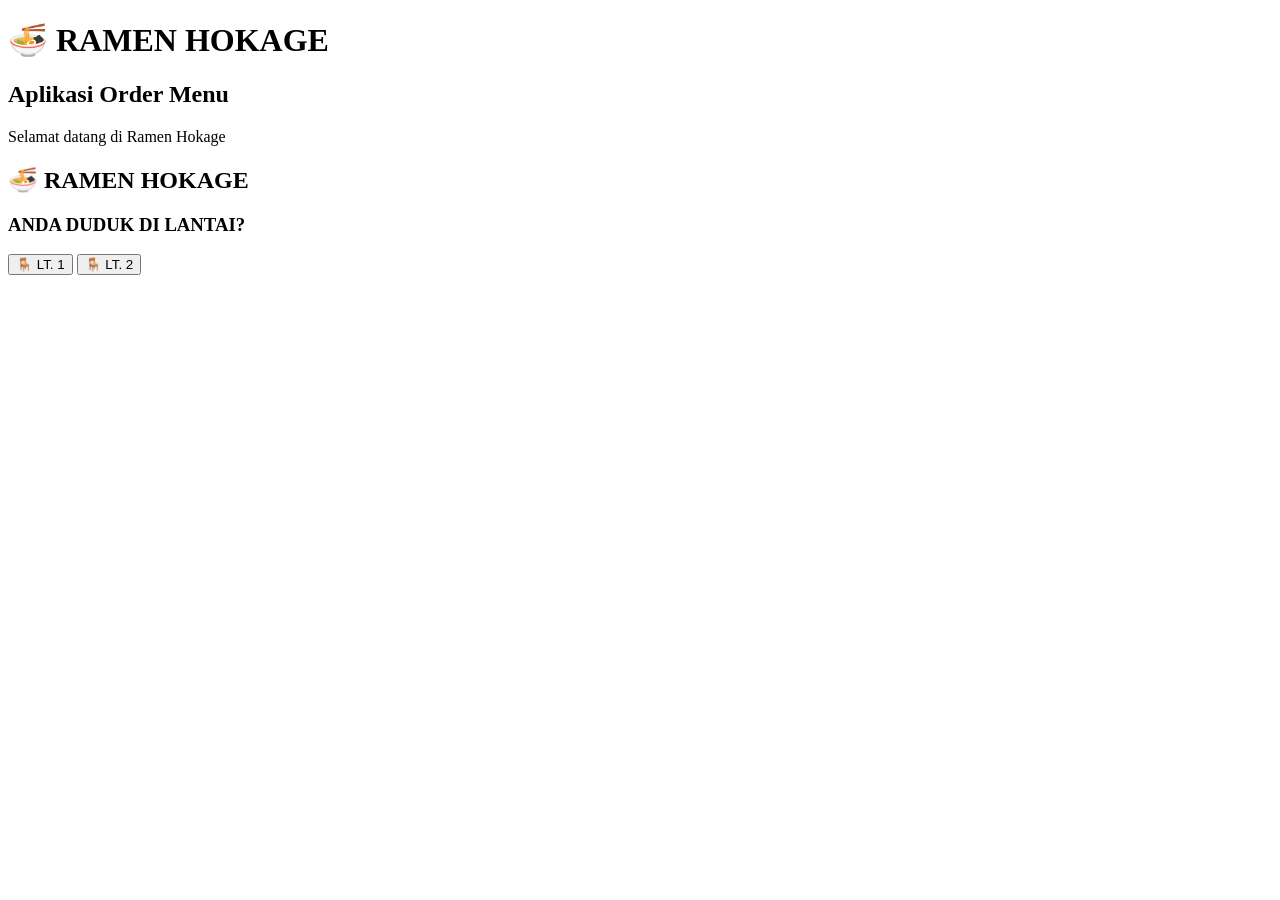
==== index.html @ 0180b93e "Add files via upload" ====
<!DOCTYPE html>
<html>

<head>
    <title>Ramen Hokage Order</title>
</head>

<body>

    <h1>🍜 RAMEN HOKAGE</h1>

    <h2>Aplikasi Order Menu</h2>

    <p>Selamat datang di Ramen Hokage</p>

    <div id="menu"></div>

    <script src="script.js"></script>

</body>

</html>
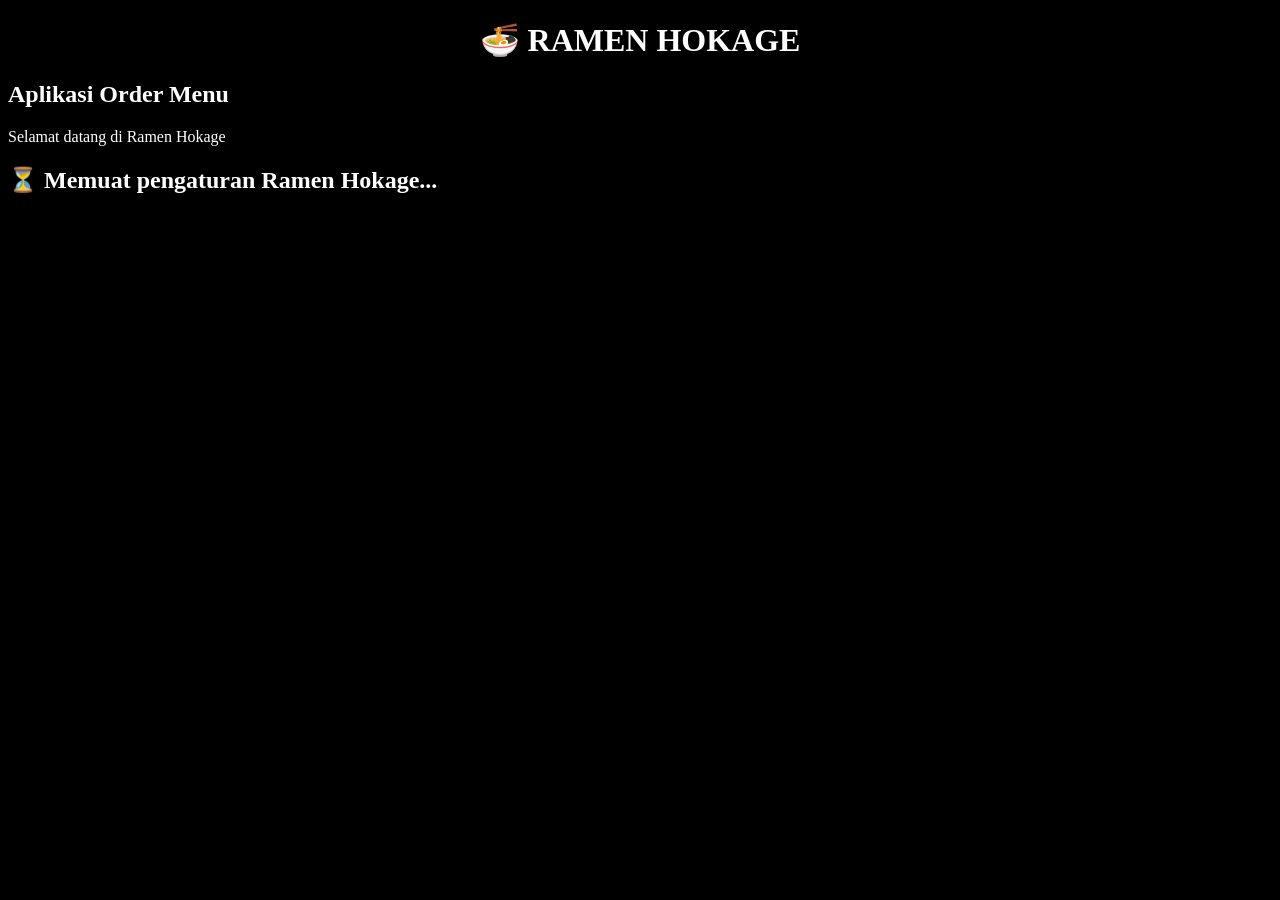
==== commit b1c78c7b: "Add files via upload" ====
--- a/index.html
+++ b/index.html
@@ -3,6 +3,10 @@
 
 <head>
     <title>Ramen Hokage Order</title>
+
+    <meta name="viewport" content="width=device-width, initial-scale=1.0">
+
+    <link rel="stylesheet" href="style.css">
 </head>
 
 <body>
--- a/style.css
+++ b/style.css
@@ -0,0 +1,63 @@
+body {
+    background-color: black;
+    color: white;
+}
+
+
+h1 {
+    text-align: center;
+    font-size: 32px;
+    font-weight: bold;
+}
+
+
+.menu-item {
+    display: inline-block;
+    box-sizing: border-box;
+    width: 45%;
+    background-color: #1a1a1a;
+    border: 1px solid #444;
+    border-radius: 12px;
+    padding: 50px;
+    margin: 10px 1%;
+    text-align: center;
+    vertical-align: top;
+}
+
+@media (max-width: 600px) {
+    .menu-item {
+        width: 100%;
+        margin: 10px 0;
+    }
+}
+
+.menu-item button {
+    font-size: 20px;
+    width: 45px;
+    height: 40px;
+    margin: 5px;
+    border-radius: 8px;
+    cursor: pointer;
+}
+
+.btn-kurang {
+    font-weight: bold;
+    font-size: 22px;
+    width: 45px;
+    height: 40px;
+    border-radius: 8px;
+    cursor: pointer;
+    background-color: #333;
+    color: white;
+}
+
+.btn-tambah {
+    font-weight: bold;
+    font-size: 22px;
+    width: 45px;
+    height: 40px;
+    border-radius: 8px;
+    cursor: pointer;
+    background-color: #f5c400;
+    color: black;
+}
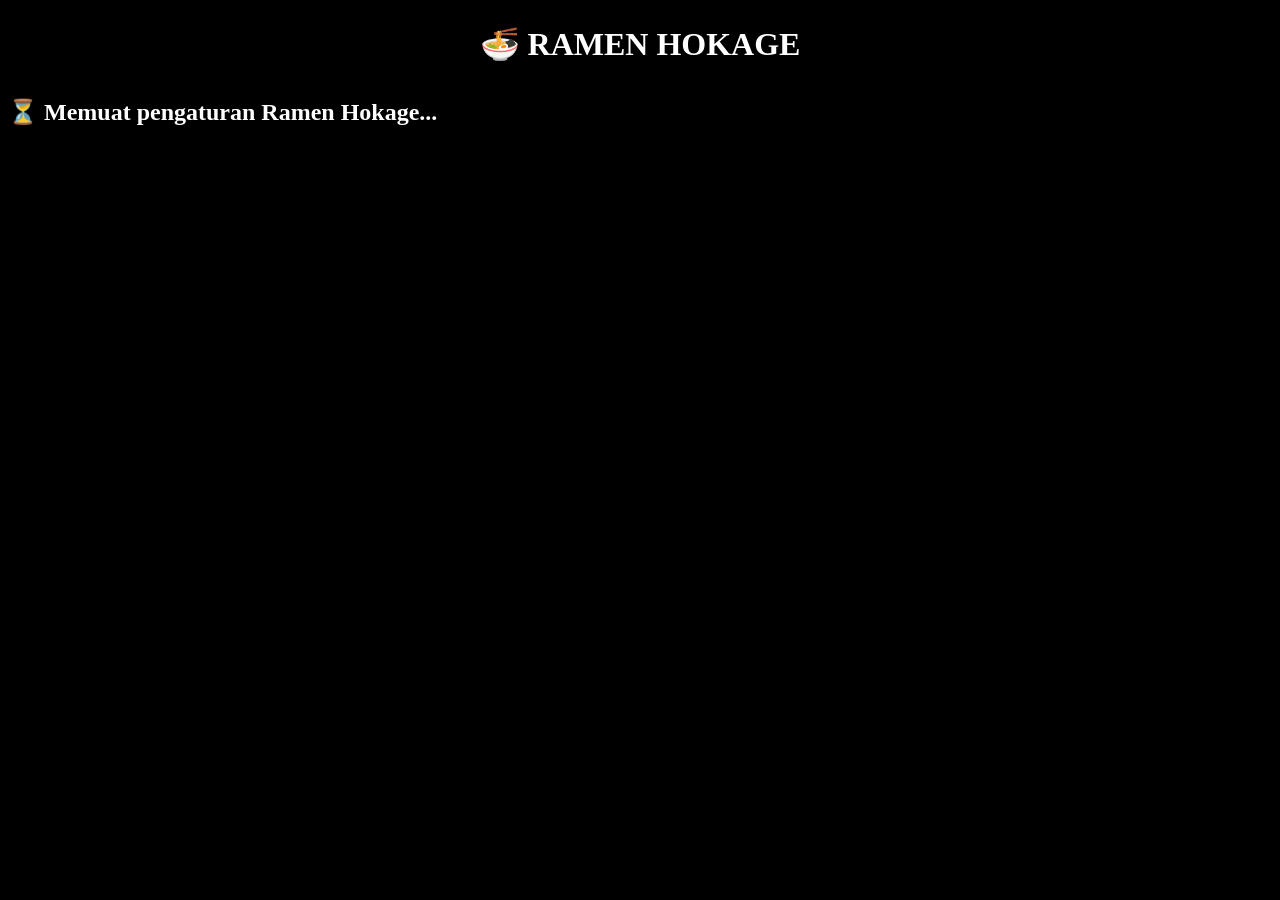
==== commit 651fc7cd: "Add files via upload" ====
--- a/index.html
+++ b/index.html
@@ -6,16 +6,12 @@
 
     <meta name="viewport" content="width=device-width, initial-scale=1.0">
 
-    <link rel="stylesheet" href="style.css">
+    <link rel="stylesheet" href="style.css?v=4">
 </head>
 
 <body>
 
     <h1>🍜 RAMEN HOKAGE</h1>
-
-    <h2>Aplikasi Order Menu</h2>
-
-    <p>Selamat datang di Ramen Hokage</p>
 
     <div id="menu"></div>
 
--- a/style.css
+++ b/style.css
@@ -8,6 +8,7 @@
     text-align: center;
     font-size: 32px;
     font-weight: bold;
+    margin: 25px 0 35px 0;
 }
 
 
@@ -18,10 +19,28 @@
     background-color: #1a1a1a;
     border: 1px solid #444;
     border-radius: 12px;
-    padding: 50px;
+    padding: 18px 15px;
     margin: 10px 1%;
     text-align: center;
     vertical-align: top;
+}
+
+.menu-item h3 {
+    margin: 5px 0 8px 0;
+    font-size: 20px;
+}
+
+.menu-item p {
+    margin: 5px 0 12px 0;
+    font-size: 17px;
+    font-weight: bold;
+}
+
+.menu-item span {
+    display: inline-block;
+    min-width: 30px;
+    font-size: 20px;
+    font-weight: bold;
 }
 
 @media (max-width: 600px) {
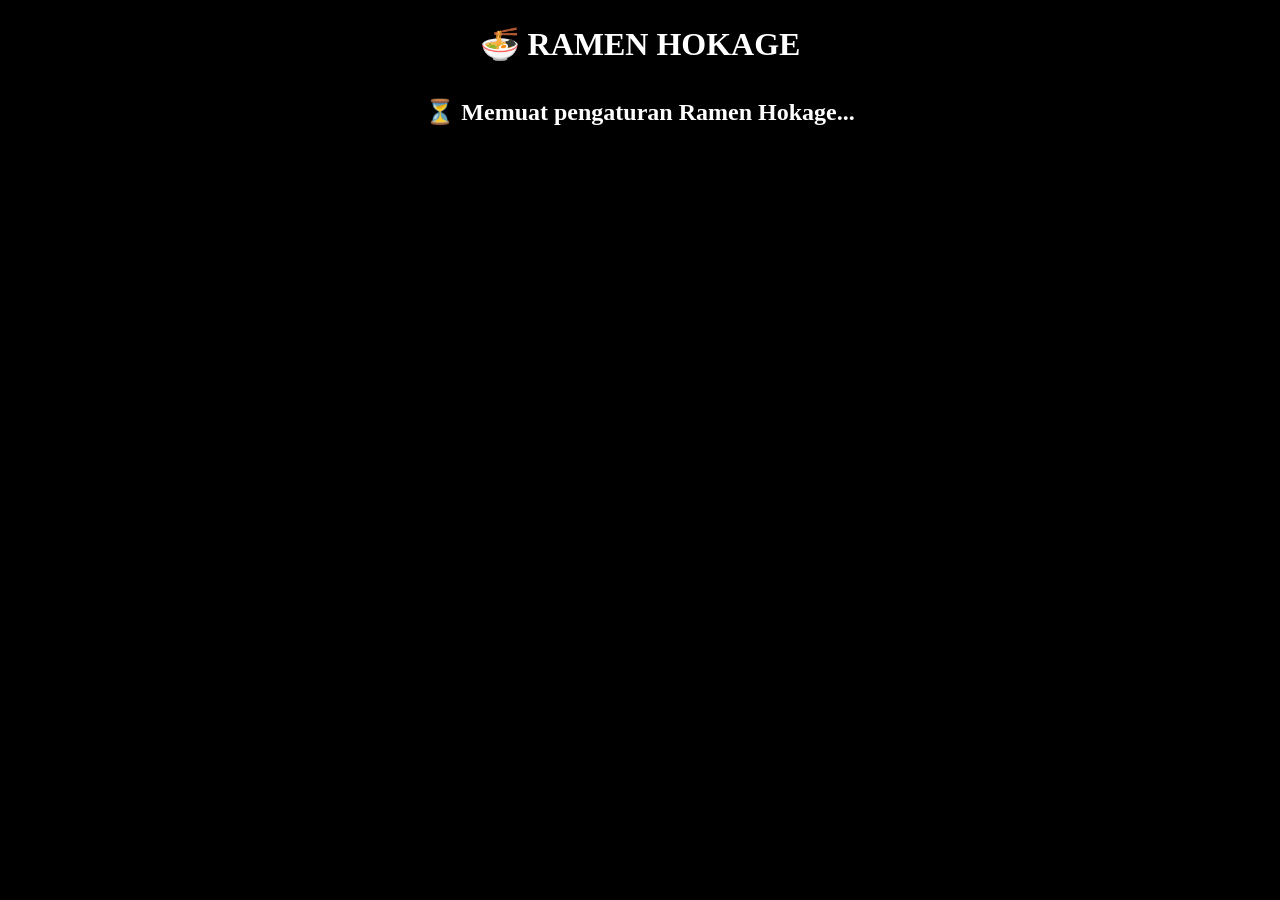
==== commit f13ccba6: "Add files via upload" ====
--- a/index.html
+++ b/index.html
@@ -15,7 +15,7 @@
 
     <div id="menu"></div>
 
-    <script src="script.js"></script>
+    <script src="script.js?v=5"></script>
 
 </body>
 
--- a/style.css
+++ b/style.css
@@ -9,6 +9,22 @@
     font-size: 32px;
     font-weight: bold;
     margin: 25px 0 35px 0;
+}
+
+
+button {
+    font-size: 16px;
+    font-weight: bold;
+    padding: 10px 18px;
+    border: 1px solid #666;
+    border-radius: 8px;
+    background-color: #333;
+    color: white;
+    cursor: pointer;
+}
+
+button:hover {
+    background-color: #444;
 }
 
 
@@ -43,6 +59,88 @@
     font-weight: bold;
 }
 
+#totalOrder,
+#totalOrderLt2,
+#totalOrderGabungan,
+#konfirmasiTotal {
+    text-align: center;
+    font-size: 24px;
+    font-weight: bold;
+    color: #f5c400;
+    margin: 25px 0;
+}
+
+#keranjang,
+#keranjangLt2,
+#keranjangGabungan {
+    background-color: #111;
+    border: 1px solid #444;
+    border-radius: 12px;
+    padding: 15px 20px;
+    margin: 20px auto;
+    max-width: 800px;
+}
+
+#keranjang h2,
+#keranjangLt2 h2,
+#keranjangGabungan h2 {
+    text-align: center;
+    color: #f5c400;
+    margin-top: 5px;
+}
+
+#daftarPesanan p,
+#daftarPesananLt2 p,
+#daftarPesananGabungan p {
+    border-bottom: 1px solid #333;
+    padding: 8px 0;
+    margin: 0;
+}
+
+#dataPemesan {
+    background-color: #111;
+    border: 1px solid #444;
+    border-radius: 12px;
+    padding: 20px;
+    margin: 20px auto;
+    max-width: 800px;
+}
+
+#dataPemesan h2,
+#dataPemesan h3 {
+    text-align: center;
+    color: #f5c400;
+    margin-top: 5px;
+}
+
+#dataPemesan p {
+    margin: 12px 0 5px 0;
+    font-weight: bold;
+}
+
+#dataPemesan input,
+#dataPemesan textarea {
+    box-sizing: border-box;
+    width: 100%;
+    padding: 12px;
+    background-color: #222;
+    color: white;
+    border: 1px solid #555;
+    border-radius: 8px;
+    font-size: 16px;
+}
+
+#dataPemesan textarea {
+    min-height: 90px;
+    resize: vertical;
+}
+
+#dataPemesan input:focus,
+#dataPemesan textarea:focus {
+    outline: none;
+    border-color: #f5c400;
+}
+
 @media (max-width: 600px) {
     .menu-item {
         width: 100%;
@@ -79,4 +177,43 @@
     cursor: pointer;
     background-color: #f5c400;
     color: black;
+}
+
+#konfirmasiPesanan {
+    background-color: #111;
+    border: 1px solid #444;
+    border-radius: 12px;
+    padding: 15px 20px;
+    margin: 20px auto;
+    max-width: 800px;
+}
+
+#konfirmasiPesanan p {
+    border-bottom: 1px solid #333;
+    padding: 10px 0;
+    margin: 0;
+}
+
+#konfirmasiPesanan strong {
+    font-size: 17px;
+}
+
+#konfirmasiPesanan + #konfirmasiTotal {
+    margin-top: 25px;
+}
+
+#menu > h2 {
+    text-align: center;
+}
+
+/* TOMBOL KIRIM ORDER */
+.btn-kirim-order {
+    background-color: #f5c400 !important;
+    color: black !important;
+    border: 1px solid #f5c400 !important;
+    font-weight: bold;
+}
+
+.btn-kirim-order:hover {
+    background-color: #ffd633 !important;
 }
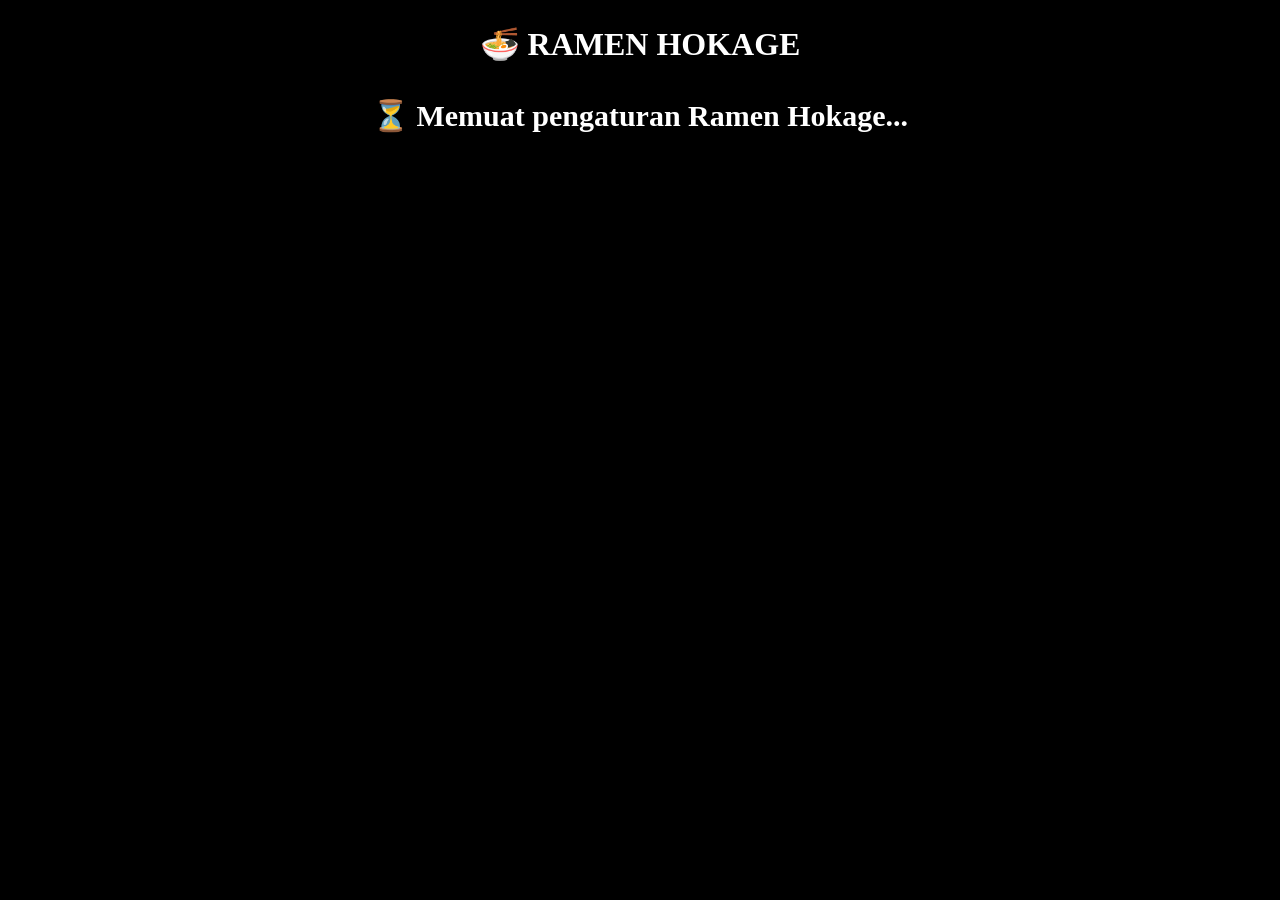
==== commit b025fec5: "Add files via upload" ====
--- a/index.html
+++ b/index.html
@@ -6,7 +6,7 @@
 
     <meta name="viewport" content="width=device-width, initial-scale=1.0">
 
-    <link rel="stylesheet" href="style.css?v=4">
+    <link rel="stylesheet" href="style.css?v=5">
 </head>
 
 <body>
--- a/style.css
+++ b/style.css
@@ -31,14 +31,29 @@
 .menu-item {
     display: inline-block;
     box-sizing: border-box;
+
     width: 45%;
-    background-color: #1a1a1a;
-    border: 1px solid #444;
-    border-radius: 12px;
-    padding: 18px 15px;
+    min-height: 165px;
+
+    background-color: #151515;
+
+    border: 1px solid #444;
+    border-radius: 14px;
+
+    padding: 20px 15px;
     margin: 10px 1%;
+
     text-align: center;
     vertical-align: top;
+
+    box-shadow: 0 4px 12px rgba(0, 0, 0, 0.4);
+
+    transition: 0.2s;
+}
+
+.menu-item:hover {
+    border-color: #f5c400;
+    transform: translateY(-2px);
 }
 
 .menu-item h3 {
@@ -47,9 +62,12 @@
 }
 
 .menu-item p {
-    margin: 5px 0 12px 0;
-    font-size: 17px;
-    font-weight: bold;
+    margin: 5px 0 15px 0;
+
+    font-size: 18px;
+    font-weight: bold;
+
+    color: #f5c400;
 }
 
 .menu-item span {
@@ -216,4 +234,43 @@
 
 .btn-kirim-order:hover {
     background-color: #ffd633 !important;
+}
+
+/* PILIHAN LANTAI */
+#menu > h2 {
+    text-align: center;
+    font-size: 30px;
+    margin-top: 30px;
+    margin-bottom: 10px;
+}
+
+#menu > h3 {
+    text-align: center;
+    font-size: 20px;
+    margin: 10px 0 25px 0;
+    color: #f5c400;
+}
+
+#menu > button[onclick*="setLantaiPelanggan"] {
+    display: block;
+    width: 280px;
+    margin: 15px auto;
+    padding: 18px 20px;
+
+    background-color: #111;
+    color: white;
+
+    border: 2px solid #f5c400;
+    border-radius: 14px;
+
+    font-size: 22px;
+    font-weight: bold;
+
+    transition: 0.2s;
+}
+
+#menu > button[onclick*="setLantaiPelanggan"]:hover {
+    background-color: #f5c400;
+    color: black;
+    transform: scale(1.03);
 }
